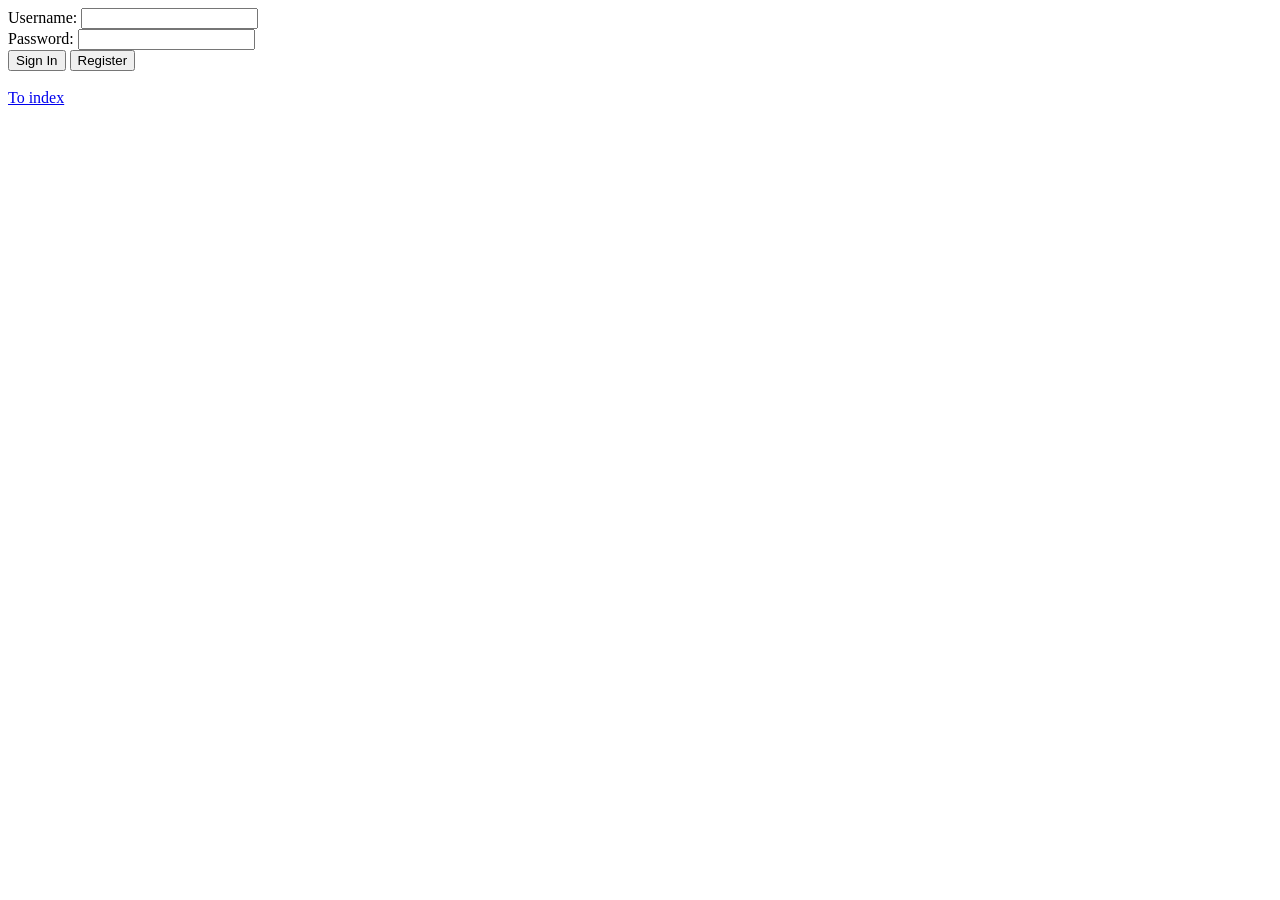
==== Frontend/signin.html @ 87224a56 "Basic framework of both pages on the site" ====
<!DOCTYPE html>
<html lang="en">
<head>
  <meta charset="UTF-8">
  <meta name="viewport" content="width=device-width, initial-scale=1.0">
  <link rel="stylesheet" href="stylesheet.css">
  <title>Sign In</title>
</head>
<body>
  <main>
      <label>Username:</label>
      <input type="text" id="name-input">
     <br>
      <label>Password:</label>
      <input type="text" id="name-input">
    <br>
    <button id="sign-in-button">Sign In</button> <button id="register-button">Register</button>
    <br><br>
    <a href="index.html">To index</a>
</main>
<script src="signin.js"></script>
</body>
</html>
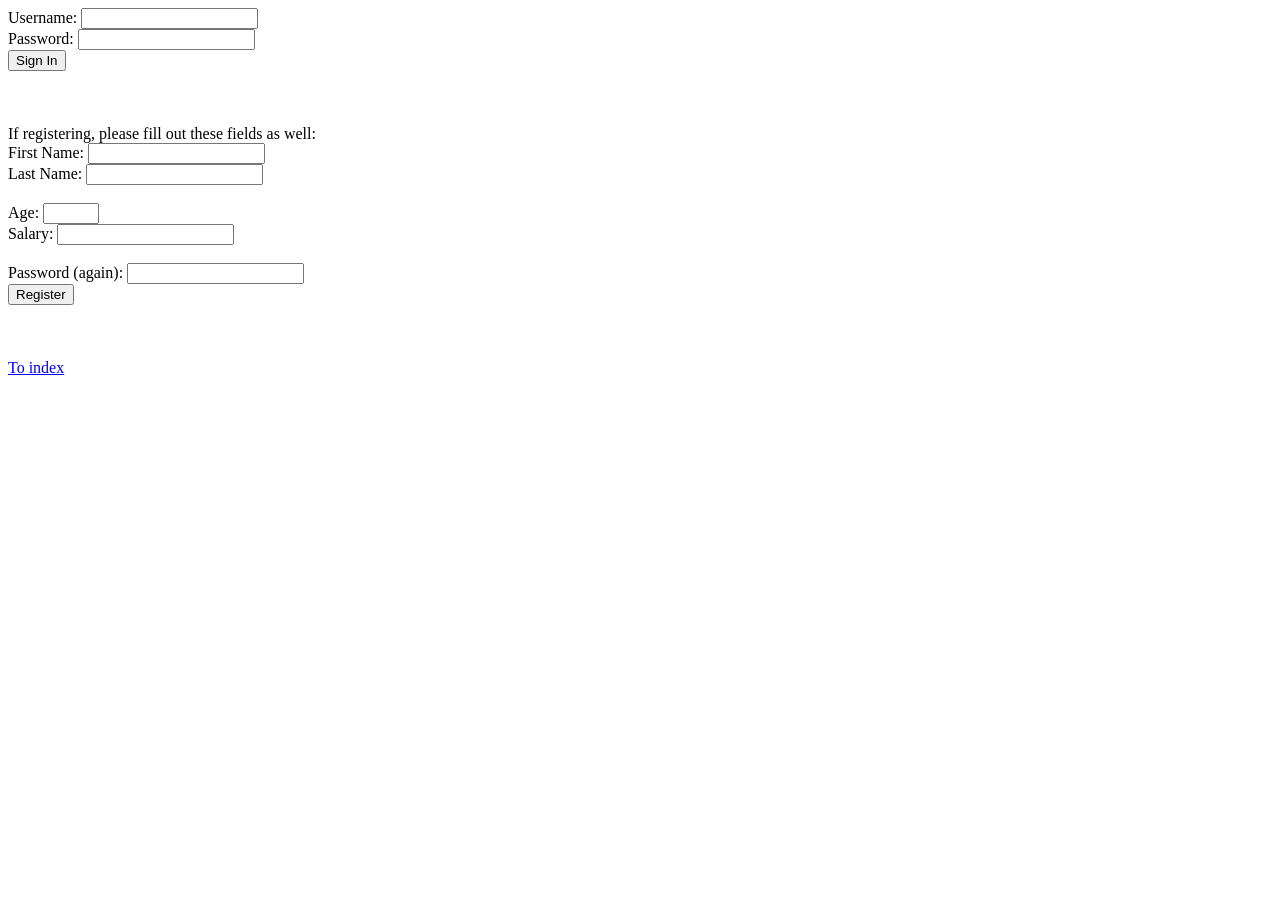
==== commit 326583e0: "implement sign in" ====
--- a/Frontend/signin.html
+++ b/Frontend/signin.html
@@ -9,13 +9,40 @@
 <body>
   <main>
       <label>Username:</label>
-      <input type="text" id="name-input">
+      <input type="text" id="user-input">
      <br>
       <label>Password:</label>
-      <input type="text" id="name-input">
+      <input type="text" id="pass-input">
     <br>
-    <button id="sign-in-button">Sign In</button> <button id="register-button">Register</button>
+    <button id="sign-in-button">Sign In</button> <br><br>
+
+    <label id="sign-in-feedback"></label>
+    
     <br><br>
+    <label>If registering, please fill out these fields as well:</label>
+    <br>
+      <label>First Name:</label>
+      <input type="text" id="first-input">
+    <br>
+      <label>Last Name:</label>
+      <input type="text" id="last-input">
+      <br>
+      <br>
+      <label>Age:</label>
+      <input type="number" min="1" max="200" step="1" id="first-input">
+      <br>
+      <label>Salary:</label>
+      <input type="number" min="0" id="salary-input">
+<br><br>
+      <label>Password (again):</label>
+      <input type="text" id="passconfirm-input">
+      <br>
+    <button id="register-button">Register</button>
+    <br><br>
+
+    <label id="register-feedback"></label>
+    <br><br>
+
     <a href="index.html">To index</a>
 </main>
 <script src="signin.js"></script>
